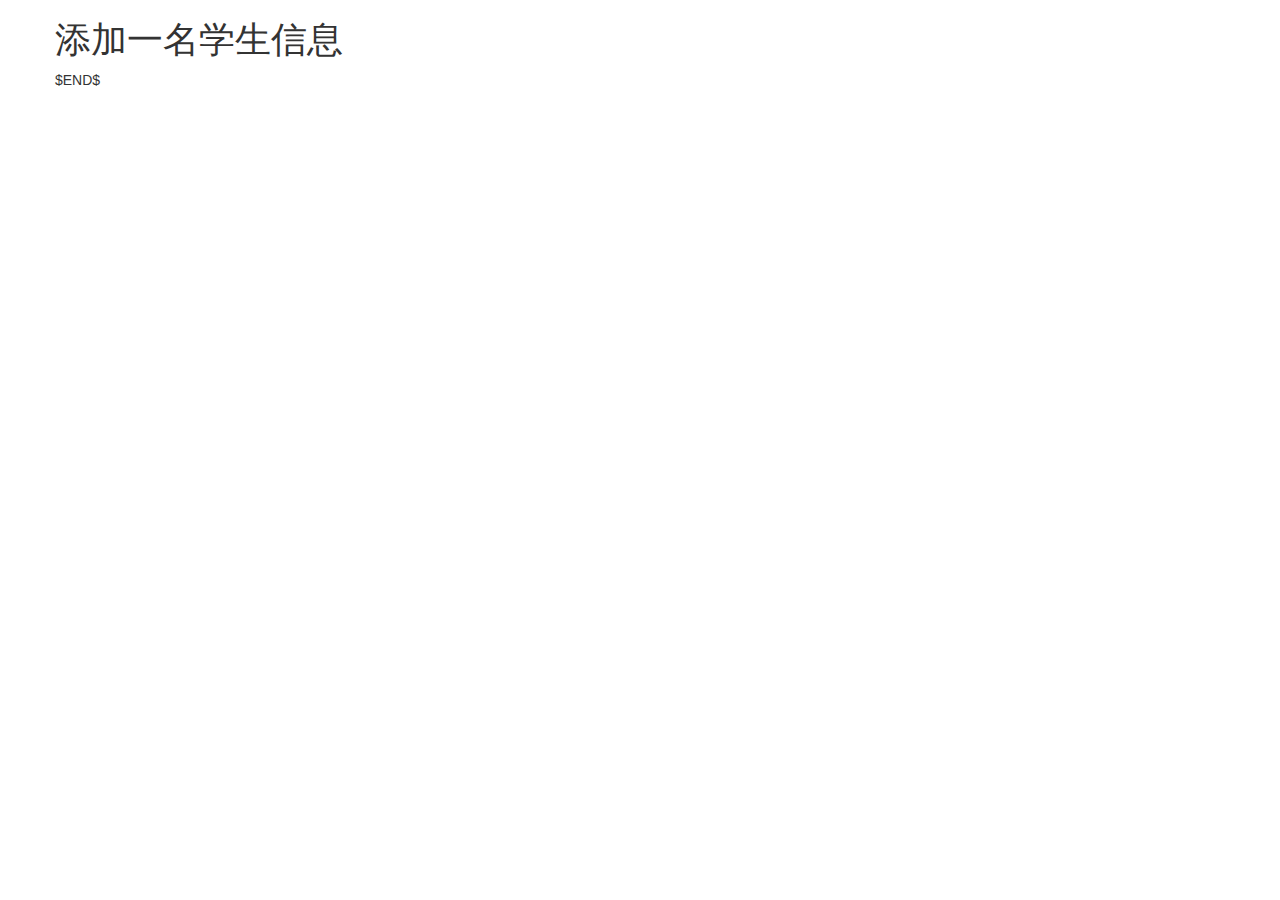
==== addStudentInfo.html @ 92853113 "complete" ====
<!DOCTYPE html>
<html lang="en">
<head>
    <meta charset="UTF-8">
    <title>添加学生成绩</title>
    <link rel="stylesheet" href="./bootstrap-3.3.7-dist/css/bootstrap.css" />
    <link rel="stylesheet" href="./css/report.css" />
    <script src="./jquery-3.2.1.js"></script>
    <script src="./bootstrap-3.3.7-dist/js/bootstrap.js"></script>
    <script src="js/addStudentInfo.js"></script>
    <script type="text/javascript">
        $(document).ready(function(){
            $('#submitInfoForm').load('./submitInfo.html',function () {
                $("form").submit(function(){
                    var serializeObj = {};
                    var array = $('form').serializeArray();
                    $(array).each(function() {
                        if(serializeObj[this.name]) {
                            if($.isArray(serializeObj[this.name])) {
                                serializeObj[this.name].push(this.value);
                            }
                            else {
                                serializeObj[this.name] = [serializeObj[this.name],this.value];
                            }
                        }
                        else {
                            serializeObj[this.name] = this.value;
                        }
                    });
                    infoIn(serializeObj);
                    var studentInfoList = JSON.parse(localStorage.getItem('studentInfoList'));
                    if ((studentInfoList == undefined)||(!Object.prototype.toString.call(studentInfoList)=='[object Array]')) {
                        studentInfoList = [];
                        localStorage.setItem('studentInfoList', JSON.stringify(studentInfoList));
                    }
                    for (let studentInfo of studentInfoList) {
                        if (serializeObj.studentID == studentInfo.studentID) {
                            alert('学号已经存在！请重新输入！');
                            return false;
                        }
                    }
                    studentInfoList.push(serializeObj);
                    localStorage.setItem('studentInfoList', JSON.stringify(studentInfoList));
                });
            });
        });
    </script>
</head>
<body>
    <div class="container">
        <div class="row">
            <h1>添加一名学生信息</h1>
        </div>
        <div class="row" id="submitInfoForm">
        </div>
    </div>
</body>
</html>
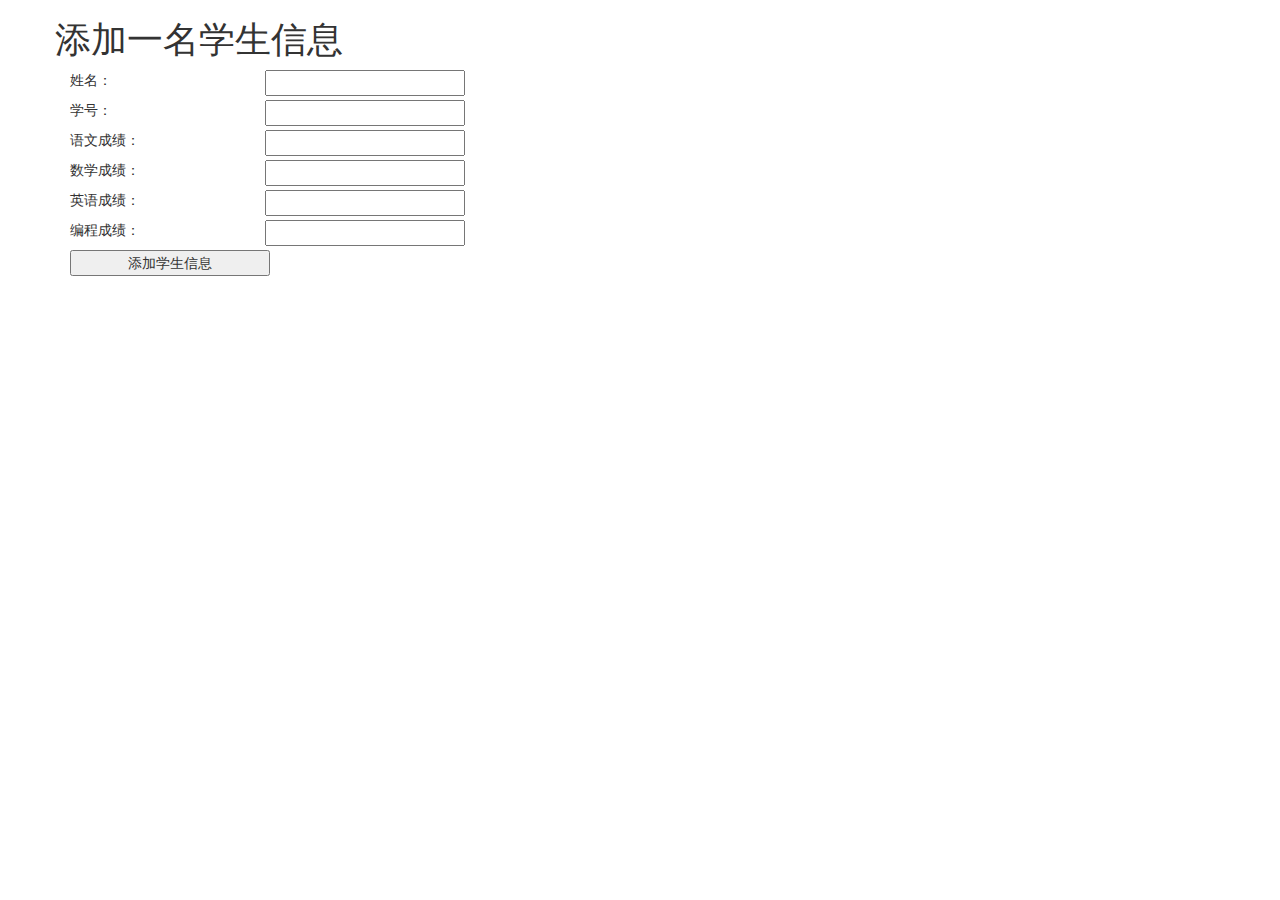
==== commit 6da2a6a0: "css" ====
--- a/addStudentInfo.html
+++ b/addStudentInfo.html
@@ -4,44 +4,22 @@
     <meta charset="UTF-8">
     <title>添加学生成绩</title>
     <link rel="stylesheet" href="./bootstrap-3.3.7-dist/css/bootstrap.css" />
-    <link rel="stylesheet" href="./css/report.css" />
     <script src="./jquery-3.2.1.js"></script>
     <script src="./bootstrap-3.3.7-dist/js/bootstrap.js"></script>
-    <script src="js/addStudentInfo.js"></script>
+    <script src="./js/updateInfo.js"></script>
     <script type="text/javascript">
         $(document).ready(function(){
             $('#submitInfoForm').load('./submitInfo.html',function () {
-                $("form").submit(function(){
-                    var serializeObj = {};
-                    var array = $('form').serializeArray();
-                    $(array).each(function() {
-                        if(serializeObj[this.name]) {
-                            if($.isArray(serializeObj[this.name])) {
-                                serializeObj[this.name].push(this.value);
-                            }
-                            else {
-                                serializeObj[this.name] = [serializeObj[this.name],this.value];
-                            }
-                        }
-                        else {
-                            serializeObj[this.name] = this.value;
-                        }
-                    });
-                    infoIn(serializeObj);
-                    var studentInfoList = JSON.parse(localStorage.getItem('studentInfoList'));
-                    if ((studentInfoList == undefined)||(!Object.prototype.toString.call(studentInfoList)=='[object Array]')) {
-                        studentInfoList = [];
-                        localStorage.setItem('studentInfoList', JSON.stringify(studentInfoList));
-                    }
-                    for (let studentInfo of studentInfoList) {
-                        if (serializeObj.studentID == studentInfo.studentID) {
-                            alert('学号已经存在！请重新输入！');
-                            return false;
-                        }
-                    }
-                    studentInfoList.push(serializeObj);
-                    localStorage.setItem('studentInfoList', JSON.stringify(studentInfoList));
-                });
+                $('#infoForm').append(`
+<div class="row">
+    <div class="col-md-5">
+        <input type="submit" value="添加学生信息" id="addInfo">
+    </div>
+</div>
+                `);
+                $('#infoForm').submit(function () {
+                    return getAndAddInfo();
+                })
             });
         });
     </script>
